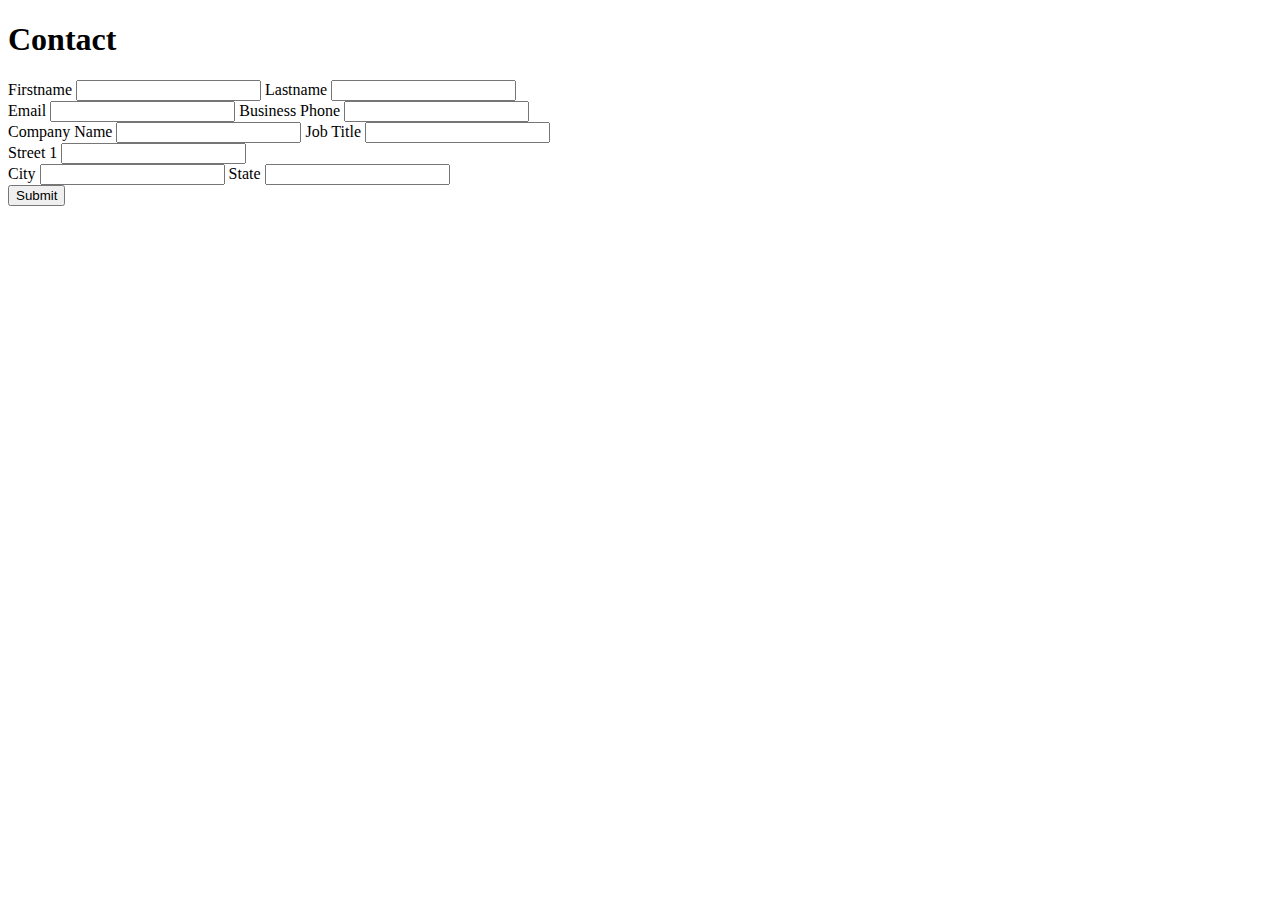
==== test1.html @ b7664374 "de rest" ====
<!DOCTYPE html>
<html lang='en'>
  <head>
    <meta charset='UTF-8'/>
    <meta name="viewport" content="width=device-width, initial-scale=1.0, shrink-to-fit=no">
    <title>Speaker Submission</title>
    <link rel='stylesheet' href='styles/test1.css'/>
  </head>
  <body>
    <header class='speaker-form-header'>
      <h1>Contact</h1>


    </header>

    <form action='' method='post' class='speaker-form'>
      <div class='form-row'>
        <label for='firstname'>Firstname</label>
        <input id='firstname' name='firstname' type='text'/>
        <label for='lastname'>Lastname</label>
        <input id='lastname' name='lastname' type='text'/>
      </div>
      <div class='form-row'>
        <label for='email'>Email</label>
        <input id='email'
               name='email'
               type='email'
               placeholder=''/>
        <label for='phone'>Business Phone</label>
        <input id='phone'
              name='phone'
              type='phone'
              placeholder=''/>
      </div>
      <div class='form-row'>
        <label for='company'>Company Name</label>
        <input id='company'
               name='company'
               type='text'
               placeholder=''/>
        <label for='jobtitle'>Job Title</label>
        <input id='jobtitle'
              name='jobtitle'
              type='text'
              placeholder=''/>
      </div>
      <div class='form-row'>
        <label for='street'>Street 1</label>
        <input id='street' name='street' type='text'/>
      </div>
      <div class='form-row'>
        <label for='city'>City</label>
        <input id='city'
               name='city'
               type='text'
               placeholder=''/>
        <label for='state'>State</label>
        <input id='state'
              name='state'
              type='text'
              placeholder=''/>
      </div>









      <div class='form-row'>
        <button type="submit" name="submit">Submit</button>
      </div>

    </form>

  </body>
</html>
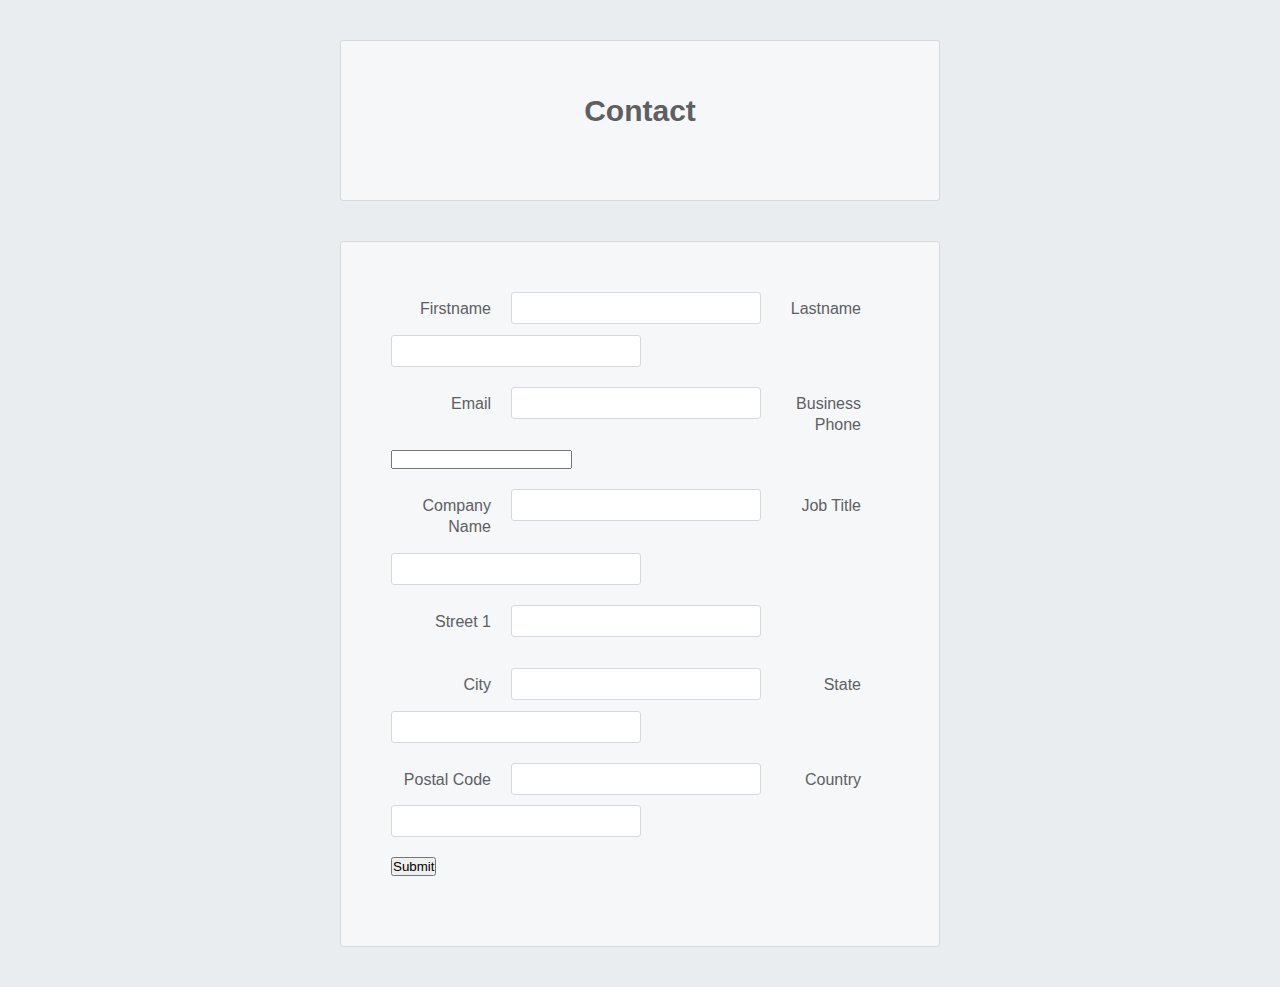
==== commit c27147f1: "aanpassingen" ====
--- a/test1.html
+++ b/test1.html
@@ -60,6 +60,18 @@
               type='text'
               placeholder=''/>
       </div>
+      <div class='form-row'>
+        <label for='postalcode'>Postal Code</label>
+        <input id='postalcode'
+               name='postalcode'
+               type='text'
+               placeholder=''/>
+        <label for='country'>Country</label>
+        <input id='country'
+              name='country'
+              type='text'
+              placeholder=''/>
+      </div>
 
 
 
--- a/styles/test1.css
+++ b/styles/test1.css
@@ -0,0 +1,176 @@
+
+* {
+  margin: 0;
+  padding: 0;
+  box-sizing: border-box;
+}
+
+body {
+  color: #5D6063;
+  background-color: #EAEDF0;
+  font-family: "Helvetica", "Arial", sans-serif;
+  font-size: 16px;
+  line-height: 1.3;
+
+  display: flex;
+  flex-direction: column;
+  align-items: center;
+}
+
+.speaker-form-header {
+  text-align: center;
+  background-color: #F6F7F8;
+  border: 1px solid #D6D9DC;
+  border-radius: 3px;
+
+  width: 80%;
+  margin: 40px 0;
+  padding: 50px;
+}
+
+.speaker-form-header h1 {
+  font-size: 30px;
+  margin-bottom: 20px;
+}
+
+.speaker-form {
+  background-color: #F6F7F8;
+  border: 1px solid #D6D9DC;
+  border-radius: 3px;
+
+  width: 80%;
+  padding: 50px;
+  margin: 0 0 40px 0;
+}
+
+.form-row {
+  margin-bottom: 40px;
+  display: flex;
+  justify-content: flex-start;
+  flex-direction: column;
+  flex-wrap: wrap;
+}
+
+.form-row input[type='text'],
+.form-row input[type='email'],
+.form-row input[type='file'] {
+  background-color: #FFFFFF;
+  border: 1px solid #D6D9DC;
+  border-radius: 3px;
+  width: 100%;
+  padding: 7px;
+  font-size: 14px;
+}
+
+.form-row label {
+  margin-bottom: 15px;
+}
+
+.form-row input[type='text']:invalid,
+.form-row input[type='email']:invalid,
+.form-row input[type='file']:invalid {
+  border: 1px solid #D55C5F;
+  color: #D55C5F;
+  box-shadow: none; /* Remove default red glow in Firefox */
+}
+
+.legacy-form-row {
+  border: none;
+  margin-bottom: 40px;
+}
+
+.legacy-form-row legend {
+  margin-bottom: 15px;
+}
+
+.legacy-form-row .radio-label {
+  display: block;
+  font-size: 14px;
+  padding: 0 20px 0 10px;
+}
+
+.legacy-form-row input[type='radio'] {
+  margin-top: 2px;
+}
+
+.legacy-form-row .radio-label,
+.legacy-form-row input[type='radio'] {
+  float: left;
+}
+
+.form-row select {
+  width: 100%;
+  padding: 5px;
+  font-size: 14px;            /* This won't work in Chrome or Safari */
+  -webkit-appearance: none;   /* This will make it work */
+}
+
+.form-row textarea {
+  font-family: "Helvetica", "Arial", sans-serif;
+  font-size: 14px;
+
+  border: 1px solid #D6D9DC;
+  border-radius: 3px;
+
+  min-height: 200px;
+  margin-bottom: 10px;
+  padding: 7px;
+  resize: none;
+}
+
+.form-row .instructions {
+  color: #999999;
+  font-size: 14px;
+  margin-bottom: 30px;
+}
+
+.form-row .checkbox-label {
+  margin-bottom: 0;
+}
+
+@media only screen and (min-width: 700px) {
+  .speaker-form-header,
+  .speaker-form {
+    width: 600px;
+  }
+
+  .form-row {
+    flex-direction: row;
+    align-items: flex-start; /* To avoid stretching */
+    margin-bottom: 20px;
+  }
+
+  .form-row input[type='text'],
+  .form-row input[type='email'],
+  .form-row select,
+  .form-row textarea {
+    width: 250px;
+    height: initial;
+  }
+
+  .form-row label {
+    text-align: right;
+    width: 120px;
+    margin-top: 7px;
+    padding-right: 20px;
+  }
+
+  .legacy-form-row {
+    margin-bottom: 10px;
+  }
+  .legacy-form-row legend {
+    width: 120px;
+    text-align: right;
+    padding-right: 20px;
+  }
+  .legacy-form-row legend {
+    float: left;
+  }
+  .form-row .instructions {
+    margin-left: 120px;
+  }
+  .form-row .checkbox-label {
+    margin-left: 120px;
+    width: auto;
+  }
+}
